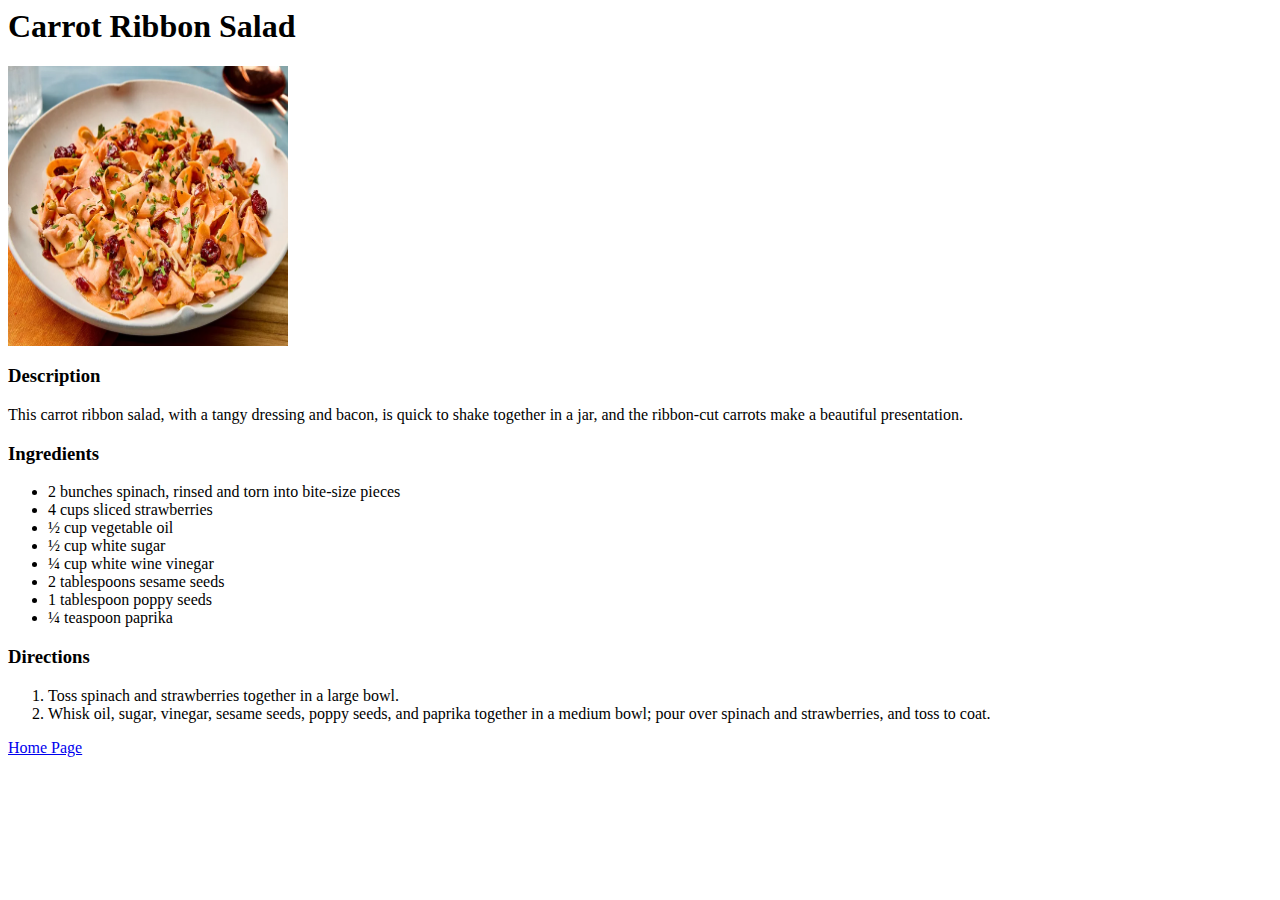
==== recipes/carrot-ribbon-salad.html @ 3bc93b51 "Create 3 recipes and link them to index.html" ====
<html lang="en">
  <head>
    <meta charset="UTF-8" />
    <meta name="viewport" content="width=device-width, initial-scale=1.0" />
    <title>Carrot Ribbon Salad</title>
  </head>
  <body>
    <h1>Carrot Ribbon Salad</h1>
    <img src="../images/carrots.webp" width="280" height="280" />
    <h3>Description</h3>
    <p>
      This carrot ribbon salad, with a tangy dressing and bacon, is quick to
      shake together in a jar, and the ribbon-cut carrots make a beautiful
      presentation.
    </p>

    <h3>Ingredients</h3>
    <ul>
      <li>2 bunches spinach, rinsed and torn into bite-size pieces</li>
      <li>4 cups sliced strawberries</li>
      <li>½ cup vegetable oil</li>
      <li>½ cup white sugar</li>
      <li>¼ cup white wine vinegar</li>
      <li>2 tablespoons sesame seeds</li>
      <li>1 tablespoon poppy seeds</li>
      <li>¼ teaspoon paprika</li>
    </ul>

    <h3>Directions</h3>
    <ol>
      <li>Toss spinach and strawberries together in a large bowl.</li>
      <li>
        Whisk oil, sugar, vinegar, sesame seeds, poppy seeds, and paprika
        together in a medium bowl; pour over spinach and strawberries, and toss
        to coat.
      </li>
    </ol>

    <a href="../index.html">Home Page</a>
  </body>
</html>
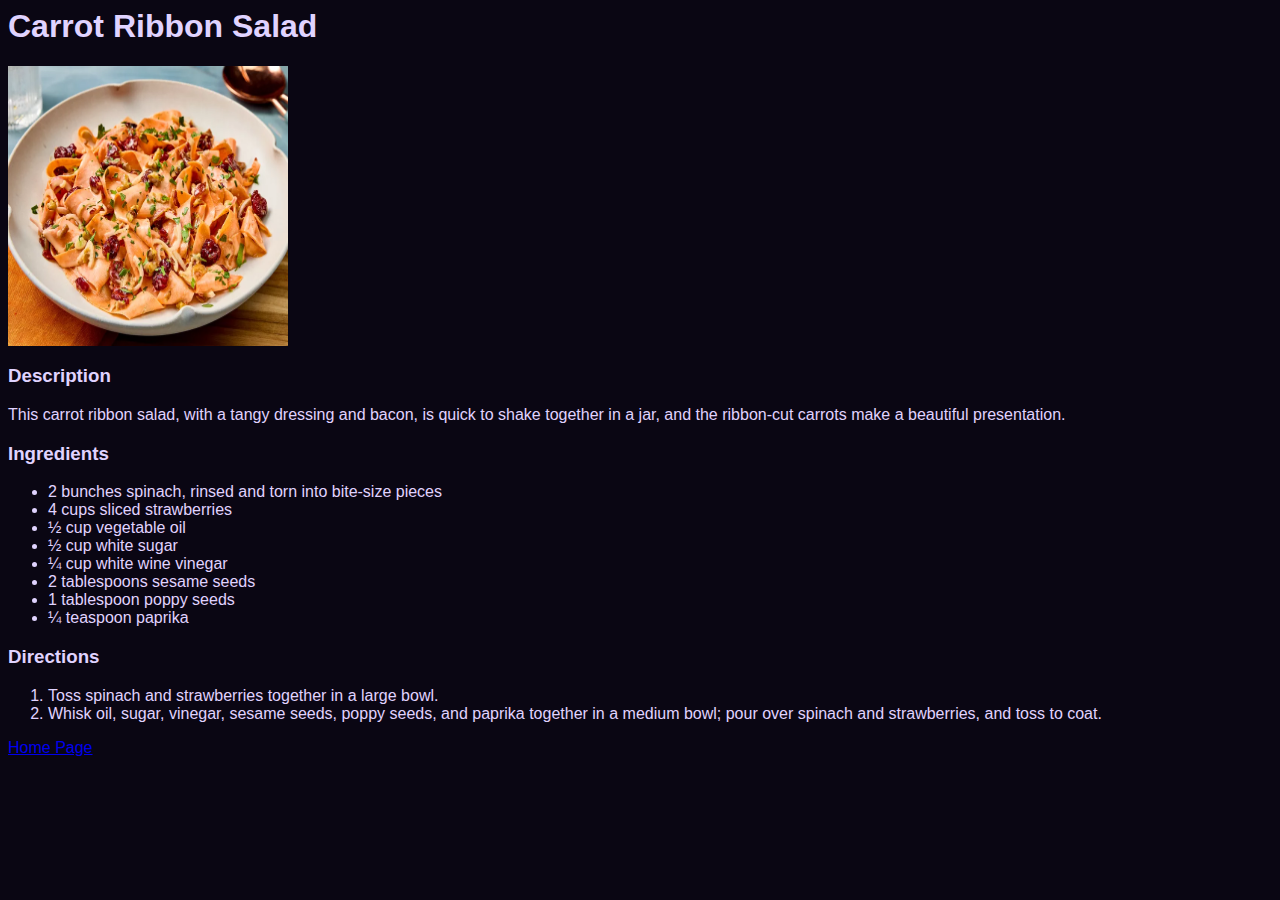
==== commit d6ef84f9: "Add css styles" ====
--- a/recipes/carrot-ribbon-salad.html
+++ b/recipes/carrot-ribbon-salad.html
@@ -3,6 +3,7 @@
     <meta charset="UTF-8" />
     <meta name="viewport" content="width=device-width, initial-scale=1.0" />
     <title>Carrot Ribbon Salad</title>
+    <link rel="stylesheet" href="../styles.css" />
   </head>
   <body>
     <h1>Carrot Ribbon Salad</h1>
--- a/styles.css
+++ b/styles.css
@@ -0,0 +1,12 @@
+*,
+*::after,
+*::before {
+  box-sizing: border-box;
+}
+html {
+  font-family: sans-serif;
+}
+body {
+  background-color: rgb(10, 6, 19);
+  color: rgb(224, 211, 255);
+}
